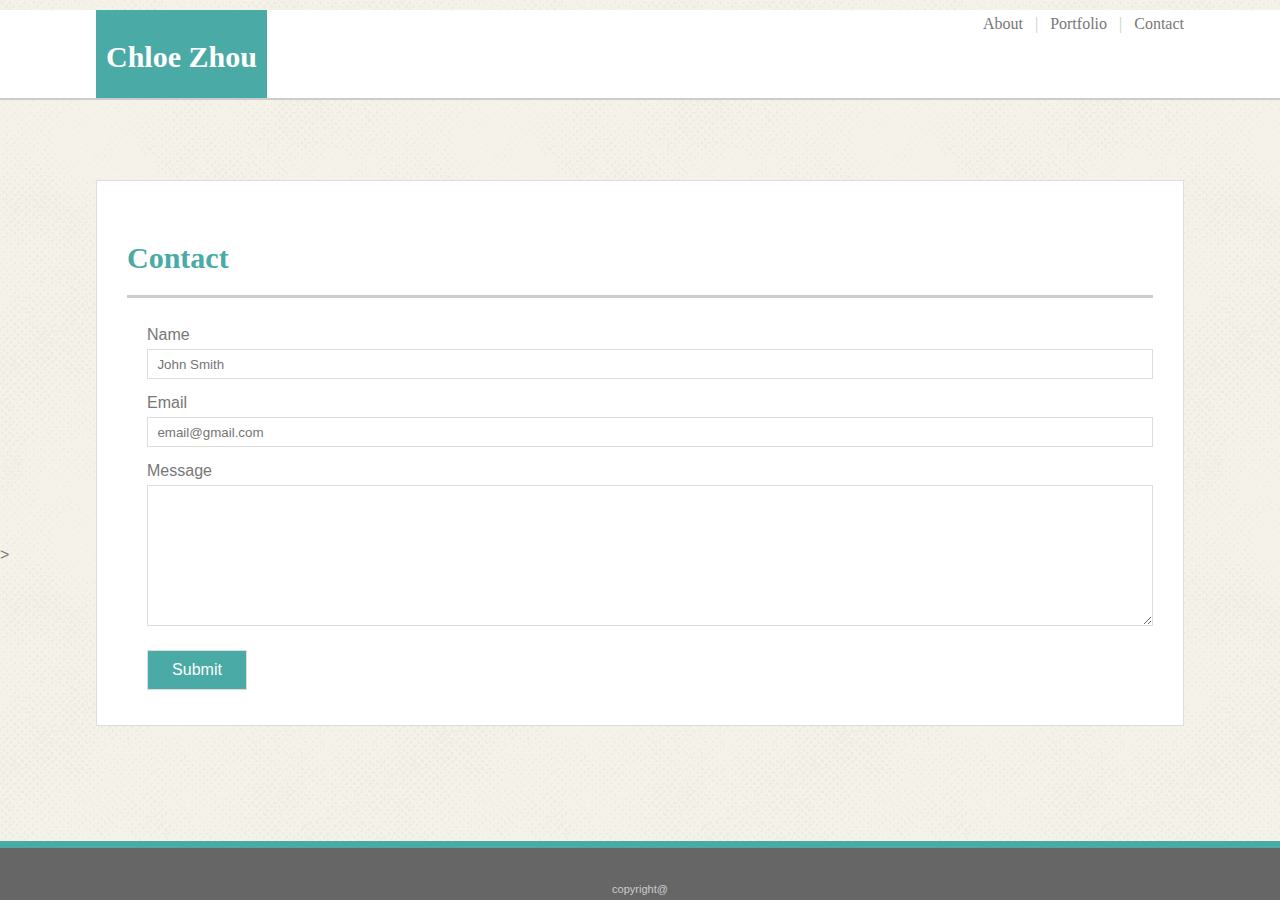
==== contact.html @ 7406d359 "Add index.html reponsive features: header and main content" ====
<!DOCTYPE html>
<html>
<head>
	<title>Contact</title>
	<link rel="stylesheet" type="text/css" href = "assets/css/style.css">
</head>
<body>
	<header>
		<div class = "heading">
			<div class = "name">
			<h2>Chloe Zhou</h2>
		</div>
		<nav>
			<ul>
				<li><a href="index.html">About&nbsp&nbsp&nbsp<span>|</span>&nbsp&nbsp&nbsp</a></li>
				<li><a href="portfolio.html">Portfolio&nbsp&nbsp&nbsp<span>|</span>&nbsp&nbsp&nbsp</a></li>
				<li><a href="contact.html">Contact</a></li>
			</ul>
		</nav>
	</div>
	</header>

<main>
	<article class = "contact">
		<div class = "contactform">
			<h1>Contact</h1>
			<hr>
			<form>
				<label for= "name">Name</label><br>
				<input type = "text" name = "name" id="name" placeholder = "  John Smith" class= "inputname" ><br>
				<label for= "email">Email</label><br>
				<input type = "email" name = "email" id="email" placeholder = "  email@gmail.com" class="inputemail"><br>
				<label for="message">Message</label><br>
				<textarea name = "message" rows = "9" id = "message"></textarea><br>
				<input type = "submit" value = "Submit" class = "submit">
			</form>
		</div>
	</article>>
</main>

<footer>
	<div class = "copyright">copyright@</div>
</footer>


</body>
</html>
---- assets/css/style.css ----
*
{
	box-sizing: border-box;
}

body
{
	height: 100vh;
	margin: 0;
}

header 
{
	background-color:#ffffff;
	border-color: #cccccc;
	position: fixed;
	z-index: 500;
	width: 100%;
	top: 10px;
	left: 0;
	height: 90px;
	border-bottom: solid #cccccc 2px;
}

.heading
{
	width: 85%;
	height: 88px;
	margin: 0px auto;
	font-family: 'Georgia', Times, Times New Roman, serif;
	position: relative;
	display: flex;
	justify-content: space-between;
	flex: wrap;

}

.name
{
	background-color: #4aaaa5;
	z-index: 520;
	color: white;
	height: 88px;
	font-size: 20px;
	padding: 5px 10px;
}

li 
{
	display: inline-block;
}

ul
{
	z-index: 520;
	padding: 0;
	margin-top: 5px;
	display: flex;
	align-items: center;
}

a
{
	text-decoration: none;
	color: #777777;
}

a:visited
{
	color: #777777;
}



span
{
	color: #cccccc;
}

main, footer
{
	color: #777777;
	font-family: 'Arial', 'Helvetica Neue', Helvetica, sans-serif;
	background-color: #4aaaa5 ;
}



main
{
  background-image: url('../images/halftone.png');
  height: 100%;
  overflow: scroll;

}


.about, .contact, .portfolio
{
	background-color: #ffffff;
	border: solid #dddddd 1px;
	position: relative;
	width: 85%;
	margin: 0 auto;
	top: 20%;
	padding: 40px 30px 20px 30px;
}

.about h1 , .contact h1 , .portfolio h1
{
	color: #4aaaa5;
	font-size: 30px;
	font-family: 'Georgia', Times, Times New Roman, serif;
}




hr
{
	color: #cccccc;
	height: 3px;
	background-color: #cccccc;
	border: none;
}

.aboutcontent
{
	margin-bottom: 50px;
}

.firstrow
{
	padding-top: 5px;
	float: left;
}

.firstrow img 
{
	width: 120px;
	height:160px;
	float: left;
	margin-right: 20px;
	margin-top: 27px;
}

p .wrap
{
	float: left;
}

p{
	line-height: 2;
	font-size: 18px;
}


p .nowrap
{
clear: both;
}


.contactform
{
	width: 100%;
}

form
{
	padding-top: 20px;
	margin-left: 20px;
}

#name , #email, #message
{
	width: 100%;
}


input
{
	height: 30px;
}

input, textarea
{
	border: solid 1px #dddddd;
	margin-bottom: 15px;
	margin-top: 5px;
	color: #777777;
}


.submit
{
	background-color: #4aaaa5;
	color: white;
	font-size: 16px;
	height: 40px;
	width: 100px;

}
	
.portfolio
{
	height: 800px;
}

.box
{
	margin-top: 40px;
}
.box1, .box2, .box3, .box4, .box5
{
	width: 300px;
	height: 200px;
	float: left;
}

div .text
{
	position: relative;
	bottom: 50px;
	background-color: #4aaaa5;
	text-align: center;

	color: white;
	width: 200px;
	padding: 10px 0px;
	font-family: 'Georgia', Times, Times New Roman, serif;
	font-size: 16px;

}

footer 
{
	background-color: #666666;
	bottom: 0px;
	left: 0;
	width: 100%;
	padding: 20px;
	position: fixed;
	border-top: 7px solid #4aaaa5;
	text-align: center;
}


.copyright 
{
	position: relative;
	color: #cccccc;
	top: 15px;
	font-size: 11px;	
}


@media (max-width: 980px) 
{
   .aboutcontent img
   {
   	width: 30%;
   	height: auto;
   }
}

@media (max-width: 768px) 

{
   
	.aboutcontent img
	{
		width: 50%;
		height: auto;
	}
}


@media (max-width: 640px) 
{
    
    ul {
        width: 100%;
        position: absolute;
        top: 90px;
        display: flex;
        justify-content: center;
        padding-top: 5px;
    }

    .name{
    	width: 100%;
    	justify-content: center;
    	display: flex;
    }

    .heading
    {
    	margin: 0;
    	width: 100%;
    }

    header
    {
    	position: static;
    }

    body
    {
    	height: 100%;
    }

    main
    {
    	width: 100%;
    	position: relative;
    	top: 50px;
    }

    .about .contact .portfolio
    {
    	position: absolute;
    	top: 20%;
    }
    .aboutcontent img

    {	
    	text-align: center;
    	width: 100%;
    	height: auto;
    }

}
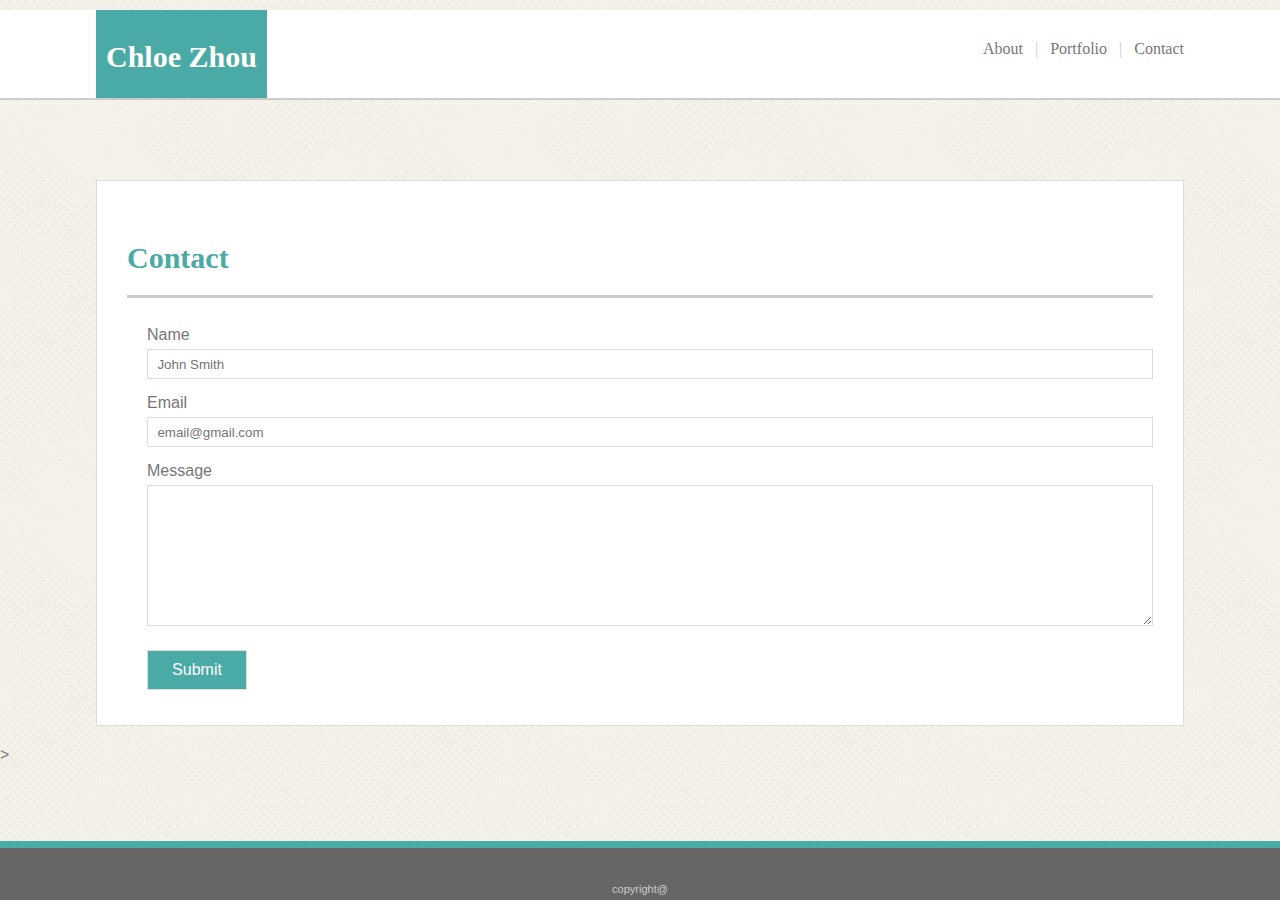
==== commit 93e04c26: "Contact page already responsive, only change margin bottom of three pages' main contents" ====
--- a/contact.html
+++ b/contact.html
@@ -10,13 +10,11 @@
 			<div class = "name">
 			<h2>Chloe Zhou</h2>
 		</div>
-		<nav>
 			<ul>
 				<li><a href="index.html">About&nbsp&nbsp&nbsp<span>|</span>&nbsp&nbsp&nbsp</a></li>
 				<li><a href="portfolio.html">Portfolio&nbsp&nbsp&nbsp<span>|</span>&nbsp&nbsp&nbsp</a></li>
 				<li><a href="contact.html">Contact</a></li>
 			</ul>
-		</nav>
 	</div>
 	</header>
 
--- a/assets/css/style.css
+++ b/assets/css/style.css
@@ -1,3 +1,5 @@
+/* basic structure */
+
 *
 {
 	box-sizing: border-box;
@@ -9,6 +11,7 @@
 	margin: 0;
 }
 
+/* header */
 header 
 {
 	background-color:#ffffff;
@@ -77,6 +80,9 @@
 	color: #cccccc;
 }
 
+
+/* main */
+
 main, footer
 {
 	color: #777777;
@@ -104,6 +110,7 @@
 	margin: 0 auto;
 	top: 20%;
 	padding: 40px 30px 20px 30px;
+	margin-bottom: 200px;
 }
 
 .about h1 , .contact h1 , .portfolio h1
@@ -112,8 +119,6 @@
 	font-size: 30px;
 	font-family: 'Georgia', Times, Times New Roman, serif;
 }
-
-
 
 
 hr
@@ -123,6 +128,9 @@
 	background-color: #cccccc;
 	border: none;
 }
+
+
+/* about.html style */
 
 .aboutcontent
 {
@@ -161,6 +169,47 @@
 }
 
 
+/* portfolio.html style */
+.box
+{
+	margin-top: 40px;
+}
+.boxitem, .boxitemright
+{
+	width: 40%;
+	height: auto;
+	float: left;
+}
+
+.boxitem img, .boxitemright img
+{
+	width: 250px;
+	height: auto;
+}
+
+.boxitem .text, .boxitemright .text
+{
+	position: relative;
+	bottom: 50px;
+	background-color: #4aaaa5;
+	color: white;
+	width: 250px;
+	padding: 10px 0px;
+	font-family: 'Georgia', Times, Times New Roman, serif;
+	font-size: 16px;
+	text-align: center;
+}
+
+.push
+{
+	clear: both;
+}
+
+
+
+/* contact.html style */
+
+
 .contactform
 {
 	width: 100%;
@@ -202,36 +251,9 @@
 
 }
 	
-.portfolio
-{
-	height: 800px;
-}
-
-.box
-{
-	margin-top: 40px;
-}
-.box1, .box2, .box3, .box4, .box5
-{
-	width: 300px;
-	height: 200px;
-	float: left;
-}
-
-div .text
-{
-	position: relative;
-	bottom: 50px;
-	background-color: #4aaaa5;
-	text-align: center;
-
-	color: white;
-	width: 200px;
-	padding: 10px 0px;
-	font-family: 'Georgia', Times, Times New Roman, serif;
-	font-size: 16px;
-
-}
+
+
+/* footer */
 
 footer 
 {
@@ -254,19 +276,58 @@
 	font-size: 11px;	
 }
 
+/* responsive setting */
 
 @media (max-width: 980px) 
 {
+
+	.about, .contact, .portfolio
+	{
+		width: 65%;
+		margin-left: 7.5%;
+		margin-bottom: 200px;
+	}
+
    .aboutcontent img
    {
-   	width: 30%;
-   	height: auto;
+	   	width: 30%;
+	   	height: auto;
    }
-}
+
+	.boxitem, .boxitemright
+	{
+		width: 40%;
+		margin-left: 5%;
+	}
+
+	.boxitem img, .boxitemright img
+	{
+		width: 100%;
+	}
+
+	.boxitem .text, .boxitemright .text
+	{
+		width: 100%;
+	}
+
+	.boxitemright
+	{
+		margin-left: 10%;
+	}
+
+}
+
 
 @media (max-width: 768px) 
 
 {
+	.about, .contact, .portfolio
+	{
+		width: 85%;
+		margin: 0 auto;
+		margin-bottom: 200px;
+	}
+
    
 	.aboutcontent img
 	{
@@ -317,11 +378,15 @@
     	top: 50px;
     }
 
-    .about .contact .portfolio
+    .about , .contact , .portfolio
     {
-    	position: absolute;
-    	top: 20%;
-    }
+    	margin: 0 auto;
+    	width: 85%;
+    	position: relative;
+    	top: 40px;
+    	margin-bottom: 200px;
+    }
+
     .aboutcontent img
 
     {	
@@ -330,8 +395,16 @@
     	height: auto;
     }
 
-}
-
-
-
-
+    .boxitem, .boxitemright
+	{
+		width: 90%;
+		margin-left: 5%;
+	}
+
+}
+
+
+
+
+
+
